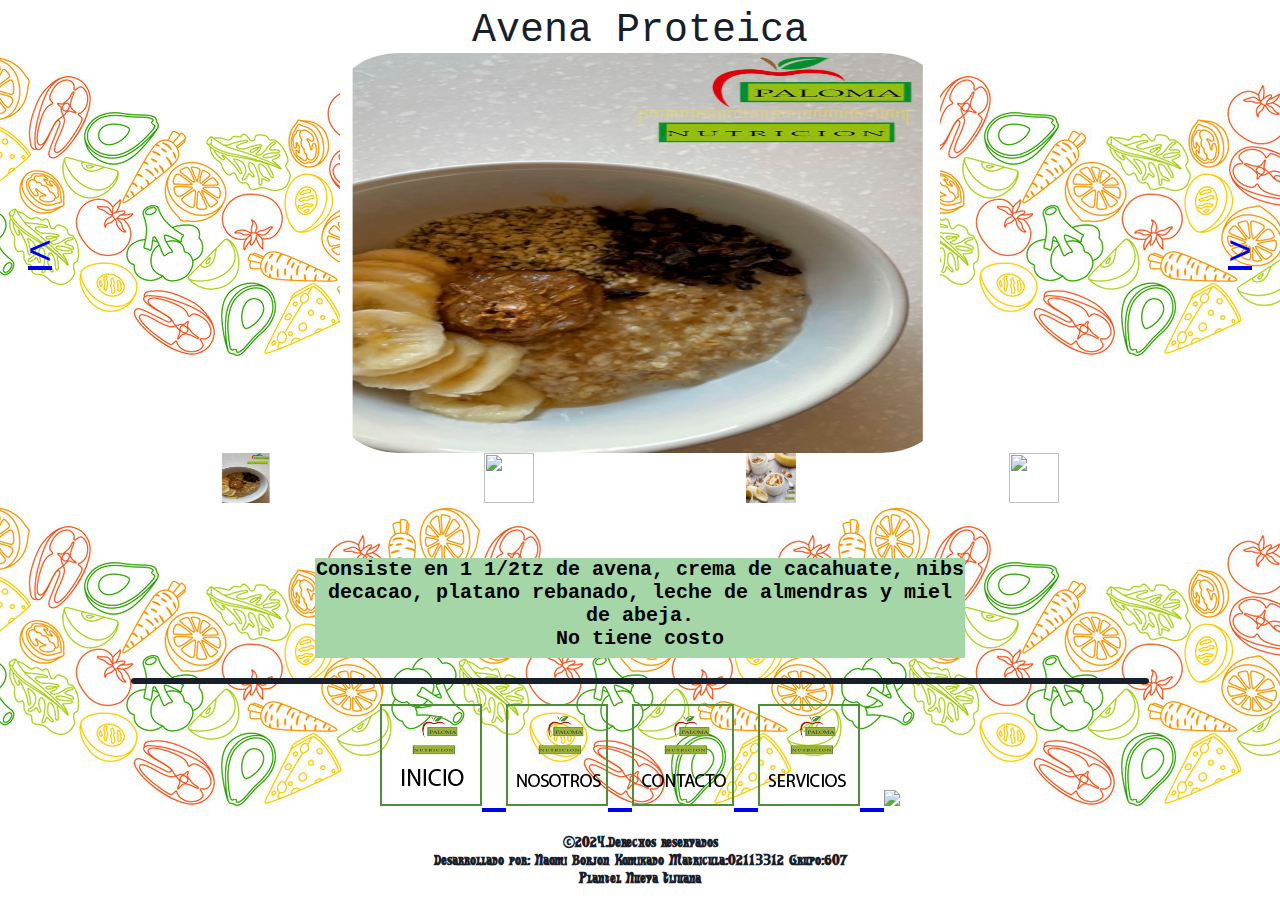
==== html/avena.html @ a2b785a1 "Add files via upload" ====
<!doctype html>
<html>
	<head>
		<title>
			Paloma Nutricion 
		</title>
		<link rel="shortcut icon"href="../imagenes/ICONO.png">
		<link rel="stylesheet" href="../css/estilo.css">
		<script src="https://kit.fontawesome.com/e8990d8e79.js" crossorigin="anonymous"></script>
	</head>
	<body>
		<center>
			<div id="top">
				Avena Proteica <br>
			</div>
			<div id="principal">
			<div class= "Carrousel">
				<div class="conteCarrousel">
						<div class="itemCarrousel" id="itemCarrousel-1">
							<div class="itemCarrouselTarjeta">
							<img src="../imagenes/avena.jpg"
							class="img-marquee">
							</div>
							<div class="itemCarrouselArrows">
							<a href="#itemCarrousel-4">
								<!--<i class="fa-solid fa-chevron-left fa-shake" style="color: #000000;"></i-->
								&lt;
								<a/>
								<a href="#itemCarrousel-2">
								<!--<i class="fa-solid fa-chevron-right fa-shake" style="color: #000000;"></i>-->
								&gt;
								</a>
							</div>
						</div>
						<div class="itemCarrousel" id="itemCarrousel-2">
							<div class="itemCarrouselTarjeta">
							<img src="../imagenes/avena 1.jpg"
								class="img-marquee">
							</div>
							<div class="itemCarrouselArrows">
							<a href="#itemCarrousel-1">
								<!--<i class="fa-solid fa-chevron-left fa-shake" style="color: #000000;"></i>-->
								&lt;
								<a/>
								<a href="#itemCarrousel-3">
								<!--<i class="fa-solid fa-chevron-right fa-shake" style="color: #000000;"></i>-->
								&gt;
								</a>
							</div>
						</div>
						<div class="itemCarrousel" id="itemCarrousel-3">
							<div class="itemCarrouselTarjeta">
							<img src="../imagenes/avena 2.jpg"
							class="img-marquee">
							</div>
							<div class="itemCarrouselArrows">
							<a href="#itemCarrousel-2">
								<!--<i class="fa-solid fa-chevron-left fa-shake" style="color: #000000;"></i>-->
								&lt;
								<a/>
								<a href="#itemCarrousel-4">
								<!--<i class="fa-solid fa-chevron-right fa-shake" style="color: #000000;"></i>-->
								&gt;
								</a>
							</div>
						</div>
						<div class="itemCarrousel" id="itemCarrousel-4">
							<div class="itemCarrouselTarjeta">
							<img src="../imagenes/avena 3.jpg"
							class="img-marquee">
							</div>
							<div class="itemCarrouselArrows">
							<a href="#itemCarrousel-3">
								<!--<i class="fa-solid fa-chevron-left fa-shake" style="color: #000000;"></i>-->
								&lt;
								<a/>
								<a href="#itemCarrousel-1">
								<!--<i class="fa-solid fa-chevron-right fa-shake" style="color: #000000;"></i>-->
								&gt;
								</a>
							</div>
						</div>
					</div>
				</div>
				<div class="conteCarrouselController">
				<a href="#itemCarrousel-1">
				<img src="../imagenes/avena.jpg"	
			     class="img-control">
				 </a>
				 <a href="#itemCarrousel-2">
				<img src="../imagenes/avena 1.jpg"
			     class="img-control">
				 </a>
				 <a href="#itemCarrousel-3">
				<img src="../imagenes/avena 2.jpg"
			     class="img-control">
				 </a>
				 <a href="#itemCarrousel-4">
				<img src="../imagenes/avena 3.jpg"
			     class="img-control">
				 </a>
					</div><br>
					<div id="detalles">
					Consiste en 1 1/2tz de avena, crema de cacahuate, nibs decacao, platano rebanado, leche de almendras y miel de abeja.<br>
					No tiene costo
					</div>
				</div>
			
			<hr> 
			<A href="../index.html">
				<img src="../imagenes/INICIO.png">
				</A>
			<A href= "nosotros.html">
				<img src="../imagenes/NOSOTROS.png">
			</A>
			<A href="contacto.html">
				<img src="../imagenes/CONTACTO.png">
				<A href="productos.html">
			<img src="../imagenes/SERVICIOS.png">
			<A href="ideas.html">
			<img src="../imagenes/ideas.png"><br>
			</A>
			</div>
			<div id="piediv">
			<p class="pie">
				&copy;2024.Derechos reservados<br>
				Desarrollado por: Naomi Borjon Komikado Matricula:02113312 Grupo:607<br>
				Plantel Nueva Tijuana 
			</p>
			</div>
		</center>
	</body>
</html>
---- css/estilo.css ----
body{
	background-image:url("../imagenes/vegetal.jpg");
	color:#17202A;
	font-family:"Lucida Consol", "Courier New", monospace;
	font-size:40px;
}
p{
	text-align:justify;
	font-size:40px;
	}
hr{
border:3px solid#17202A;
border-radius: 5px;
width:80%;

}
table,tr,td{
	border: 1px solid #17202A;
	border-spacing:0px;
	background-color:#239B56;
	text-align: center;
	font-size: 20px;
}
ul{
	list-style-type:circle; 
	list-style-position:inside;
}
ol{
	list-style-position: inside;
}
@font-face{
font-family:mifuente;
src:url(../fonts/GiddyupStd.otf);
}
@font-face{
font-family:mifuente2;
src:url(../fonts/HeavyHeap.ttf);
}
.pie{
	text-align: center;
	font-size:15px;
	font-weight:bold;
	font-family:mifuente2;
}
.encabezado{
	text-align: center;
	font-size:30px;
	font-weight:bold;
	font-family:mifuente;
}
.img-marquee{
	height:400px;
	width:600px;
border-radius:10%;
}
	
.img-control{
	height:50px;
	width:50px;
}
.img-producto{
	height:150px;
	width:150px;
}
font-weight:bold;
	width:100%;
	height:100px;
	/*background-color:#80FF33*/
	/*background-image: linear-gradient(#80FF33,#599733);*/
	/*background-image:radial-gradient(#80FF33,#609C3B);*/
	 background-image:url("../imagenes/fondo.jpg");
	/*background-image:url("../imagenes/logo.png");*/
	/*background-repeat:no repeat;*/
}
div#piediv{
	width:100%;
	height:100px;
	/*background-color:#80FF33*/
	/*background-image: linear-gradient(#80FF33,#599733);*/
	/*background-image:radial-gradient(#80FF33,#609C3B);*/
	 background-image:url("../imagenes/fondo.jpg");
	/*background-image:url("../imagenes/logo.png");*/
	/*background-repeat:no repeat;*/
}
div#principal{
	/*width:100%;*/
	/*background-color:*/
}
.caja{
	height:300px;
	width:310px;
	background:#eee;
	border:1px solid #eee; 
	margin:5px;
    color: black;
	text-align:center;
	display:inline-block;
}
.caja:hover{
	box-shadow: 0 0 10px green;
	transform: scale(1.3);
}
.caja-texto{
	padding-top:5px;
	padding-bottom:5px;
	font-size:20px;
	color:black;
	font-weight:bold;
}
.texto-adicional{
	padding-top:5px;
	font-size:15px;
}
 .carrousel{
    width: 600px;
    margin:auto;
    /*Hace que el padding y el border pasen a formar
    parte del calculo de la caja y no de la suma */
    box-sizing: border-box;
}

.conteCarrousel{
    width: 100%;
    height: 400px;
    /*Hace que el navegador oculte
    todos los contenidos que salen del div*/
    overflow: hidden;
    box-sizing: border-box;
}

.itemCarrousel{
    /*La nueva Posicion del elemento en relacioncion de
    un elemento con su posicion normal*/
    position: relative;
    width: 100%;
    height: 100%;
    box-sizing: border-box;
}

.itemCarrouselTarjeta{
    width: 100%;
    height: 100%;
    box-sizing: border-box;
}

.itemCarrouselArrows{
    /*Hace que un elemento se coloque
    respecto a su contenedor posicionado
    mas cercano*/
    position: absolute;
    top: 0;
    bottom: 0;
    left: 0;
    right: 0;
    height: 100%;
    width: 100%;
    /*Ayuda a colocar las caja como si
    fueran celdas de tablas*/
    display: flex;
    align-items: center;
    /*Distribuye el espacion entre los
    objetos y su alrededor*/
    justify-content: space-between;
    padding: 20px;
    box-sizing: border-box;
}

.itemCarrouselArrows > i:hover {
    cursor: pointer;
}

.conteCarrouselController{
    width: 100%;
    display: flex;
    justify-content: space-evenly;
}

.conteCarrouselController > a{
    text-decoration: none;
    font-size: 32px;
    color: grey;
}

.itemCarrouselArrows > a > i{
    color: white;
}
div#detalles{
	height:100px;
	width:650px;
	font-size:20px;
	color:black;
	font-weight:bold;
	background:#A5D6A7;
}
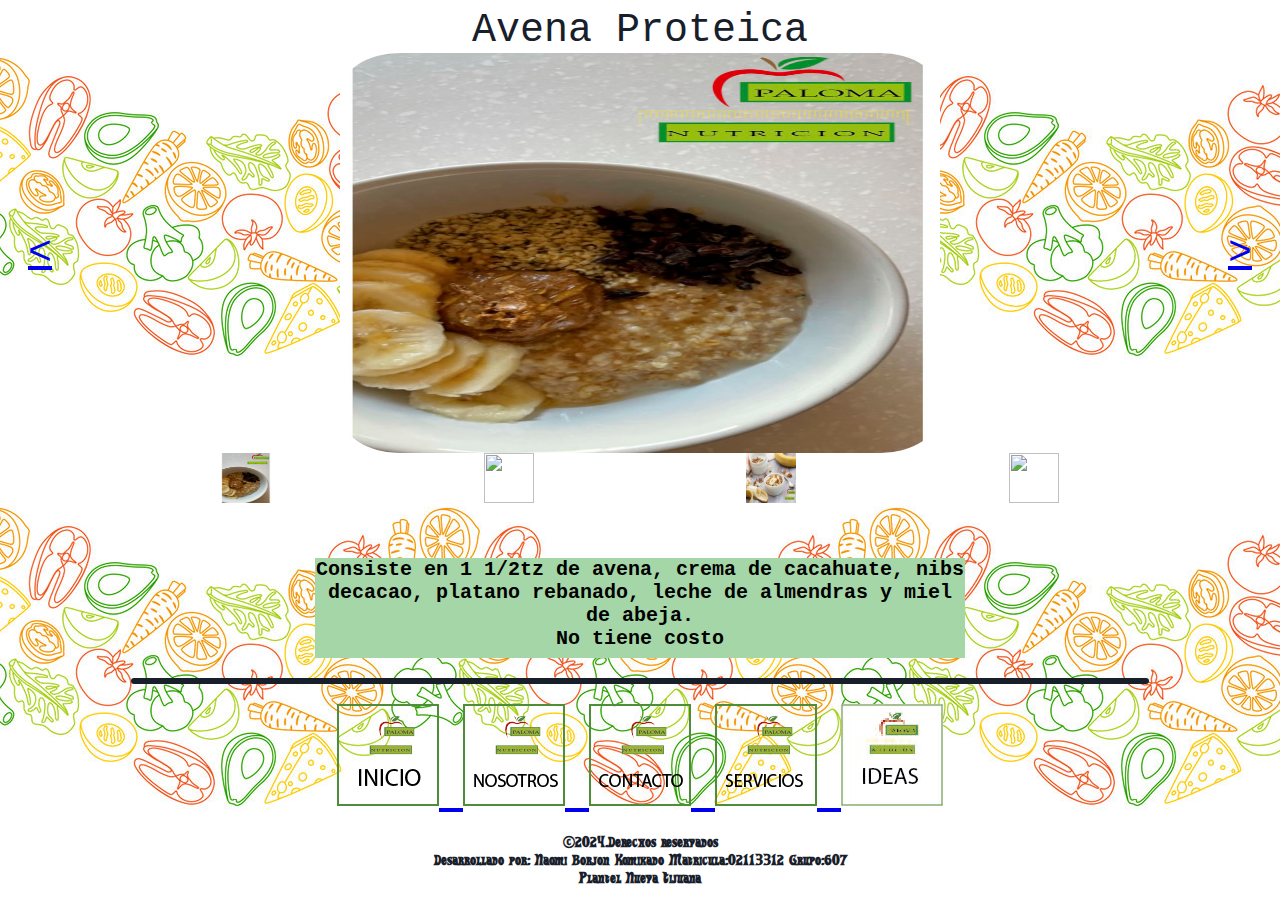
==== commit 4331bc89: "Add files via upload" ====
--- a/html/avena.html
+++ b/html/avena.html
@@ -115,10 +115,12 @@
 			</A>
 			<A href="contacto.html">
 				<img src="../imagenes/CONTACTO.png">
-				<A href="productos.html">
-			<img src="../imagenes/SERVICIOS.png">
+			</A>
+			<A href="productos.html">
+				<img src="../imagenes/SERVICIOS.png">
+			</A>
 			<A href="ideas.html">
-			<img src="../imagenes/ideas.png"><br>
+				<img src="../imagenes/IDEAS.png"><br>
 			</A>
 			</div>
 			<div id="piediv">
